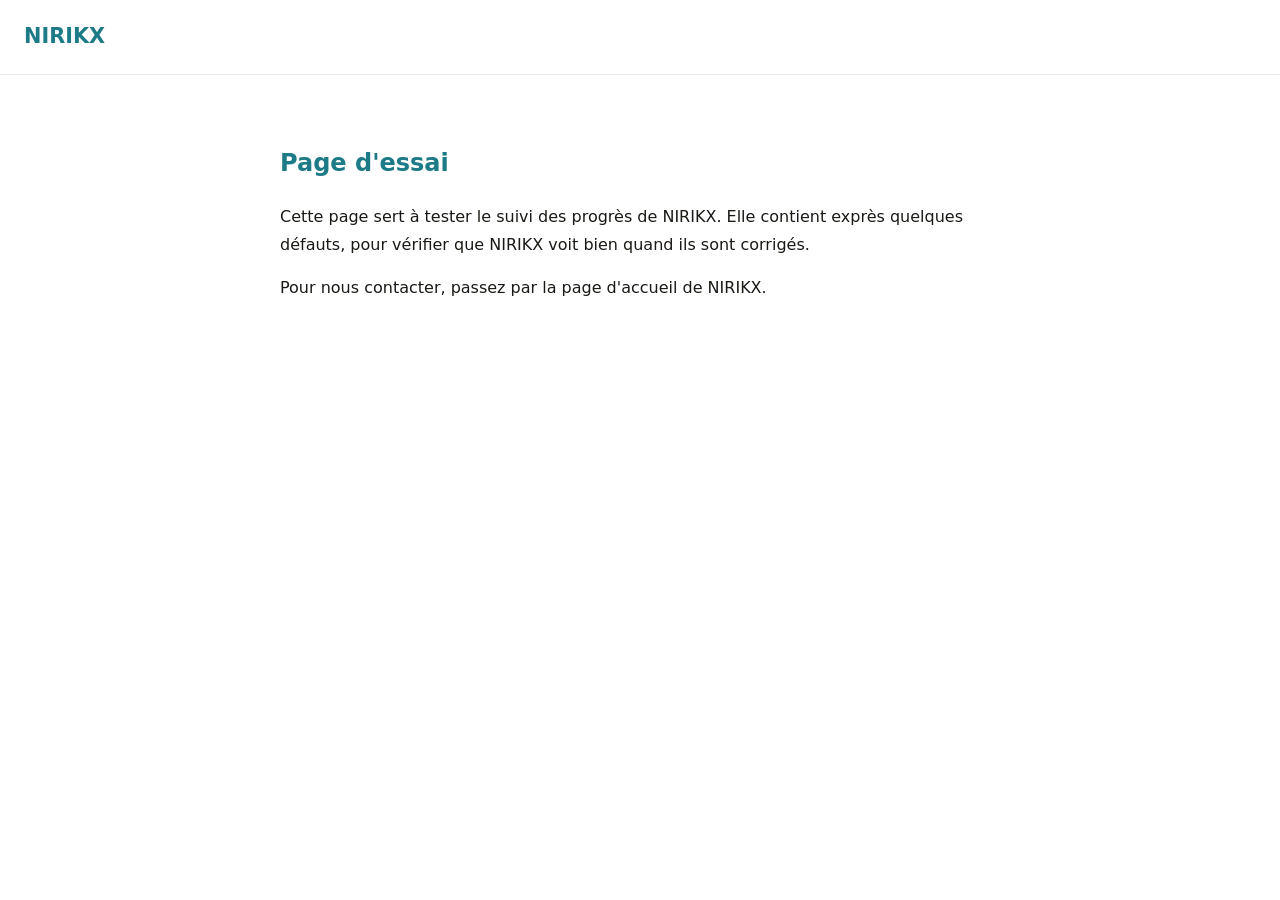
==== essai/index.html @ d1a8a0eb "Page d'essai cachee pour tester Mes progres Elle a exprès 3 défauts (pas de description Google, pas " ====
<!DOCTYPE html>
<html lang="fr">
<head>
<meta charset="UTF-8">
<meta name="viewport" content="width=device-width, initial-scale=1.0">
<title>Page d'essai · NIRIKX</title>
<!-- Page d'essai pour tester « Mes progrès » : elle a exprès des défauts, et Google ne l'affiche pas. -->
<meta name="robots" content="noindex">
<link rel="icon" type="image/svg+xml" href="data:image/svg+xml,%3Csvg%20xmlns='http://www.w3.org/2000/svg'%20viewBox='20%2020%2060%2060'%3E%20%3Cpath%20d='M30%2026%20h30%20a8%208%200%200%201%208%208%20v34%20z'%20fill='%231d7a87'/%3E%20%3Cpath%20d='M70%2074%20h-30%20a8%208%200%200%201%20-8%20-8%20v-34%20z'%20fill='%233aa8b8'/%3E%20%3C/svg%3E">
<style>
  body { margin:0; background:#ffffff; color:#1b1915; font-family:system-ui, sans-serif; line-height:1.7; }
  header { padding:1.2rem 1.5rem; border-bottom:1px solid rgba(40,30,20,0.10); }
  header a { color:#1d7a87; font-weight:800; font-size:1.3rem; text-decoration:none; }
  main { max-width:720px; margin:0 auto; padding:3rem 1.5rem; }
  h2 { color:#1d7a87; }
</style>
</head>
<body>
<header><a href="/">NIRIKX</a></header>
<main>
  <h2>Page d'essai</h2>
  <p>Cette page sert à tester le suivi des progrès de NIRIKX. Elle contient exprès quelques défauts, pour vérifier que NIRIKX voit bien quand ils sont corrigés.</p>
  <p>Pour nous contacter, passez par la page d'accueil de NIRIKX.</p>
</main>
</body>
</html>
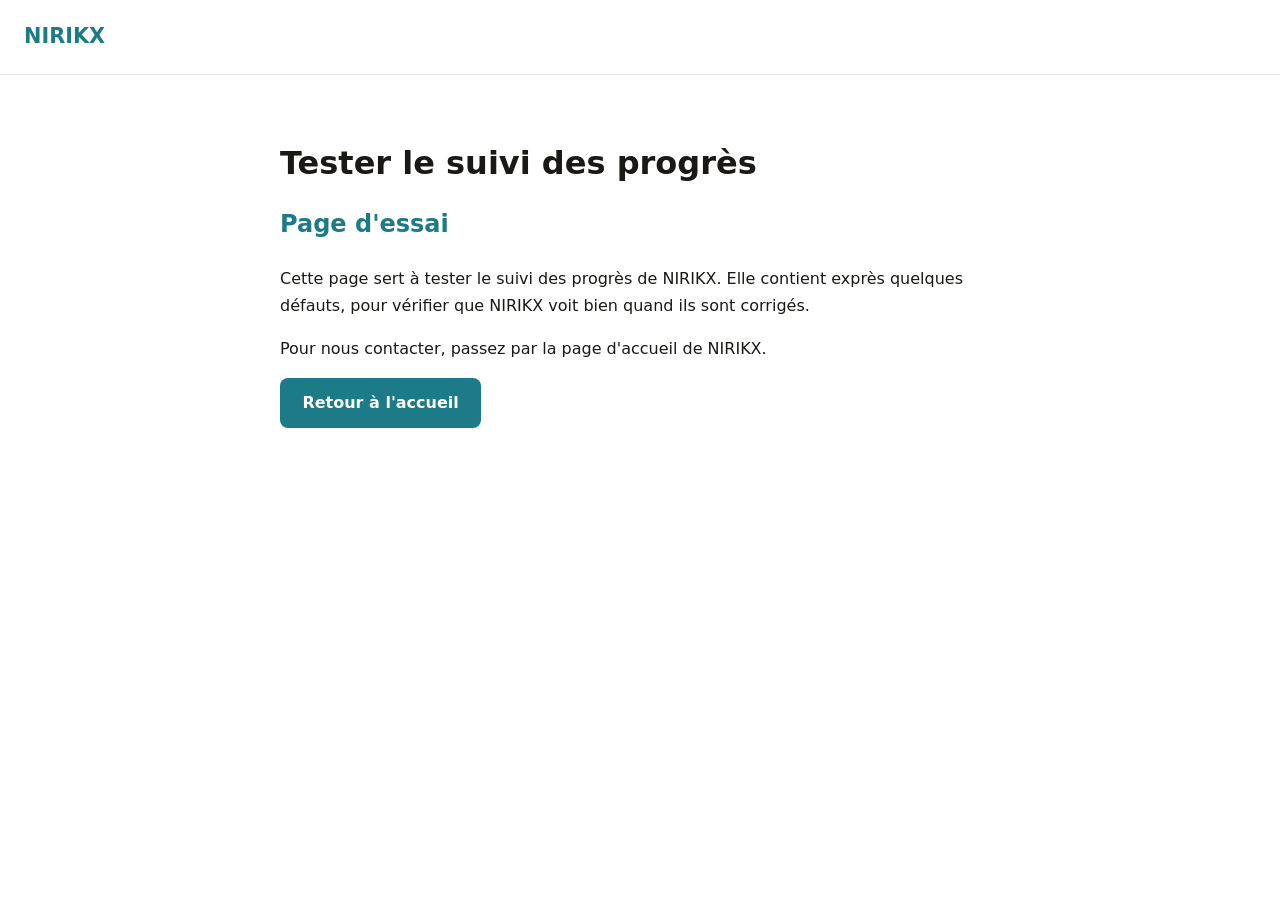
==== commit 4fee976a: "Page d'essai : correction des 3 defauts Description Google, grand titre et bouton ajoutés, pour véri" ====
--- a/essai/index.html
+++ b/essai/index.html
@@ -6,21 +6,26 @@
 <title>Page d'essai · NIRIKX</title>
 <!-- Page d'essai pour tester « Mes progrès » : elle a exprès des défauts, et Google ne l'affiche pas. -->
 <meta name="robots" content="noindex">
+<meta name="description" content="Page d'essai de NIRIKX : elle sert à vérifier que l'onglet « Mes progrès » voit bien les corrections faites sur un site entre deux analyses.">
 <link rel="icon" type="image/svg+xml" href="data:image/svg+xml,%3Csvg%20xmlns='http://www.w3.org/2000/svg'%20viewBox='20%2020%2060%2060'%3E%20%3Cpath%20d='M30%2026%20h30%20a8%208%200%200%201%208%208%20v34%20z'%20fill='%231d7a87'/%3E%20%3Cpath%20d='M70%2074%20h-30%20a8%208%200%200%201%20-8%20-8%20v-34%20z'%20fill='%233aa8b8'/%3E%20%3C/svg%3E">
 <style>
   body { margin:0; background:#ffffff; color:#1b1915; font-family:system-ui, sans-serif; line-height:1.7; }
   header { padding:1.2rem 1.5rem; border-bottom:1px solid rgba(40,30,20,0.10); }
   header a { color:#1d7a87; font-weight:800; font-size:1.3rem; text-decoration:none; }
   main { max-width:720px; margin:0 auto; padding:3rem 1.5rem; }
+  h1 { font-size:2rem; line-height:1.2; }
   h2 { color:#1d7a87; }
+  .btn { display:inline-block; background:#1d7a87; color:#ffffff; padding:0.7rem 1.4rem; border-radius:8px; text-decoration:none; font-weight:600; }
 </style>
 </head>
 <body>
 <header><a href="/">NIRIKX</a></header>
 <main>
+  <h1>Tester le suivi des progrès</h1>
   <h2>Page d'essai</h2>
   <p>Cette page sert à tester le suivi des progrès de NIRIKX. Elle contient exprès quelques défauts, pour vérifier que NIRIKX voit bien quand ils sont corrigés.</p>
   <p>Pour nous contacter, passez par la page d'accueil de NIRIKX.</p>
+  <p><a class="btn" href="/">Retour à l'accueil</a></p>
 </main>
 </body>
 </html>
